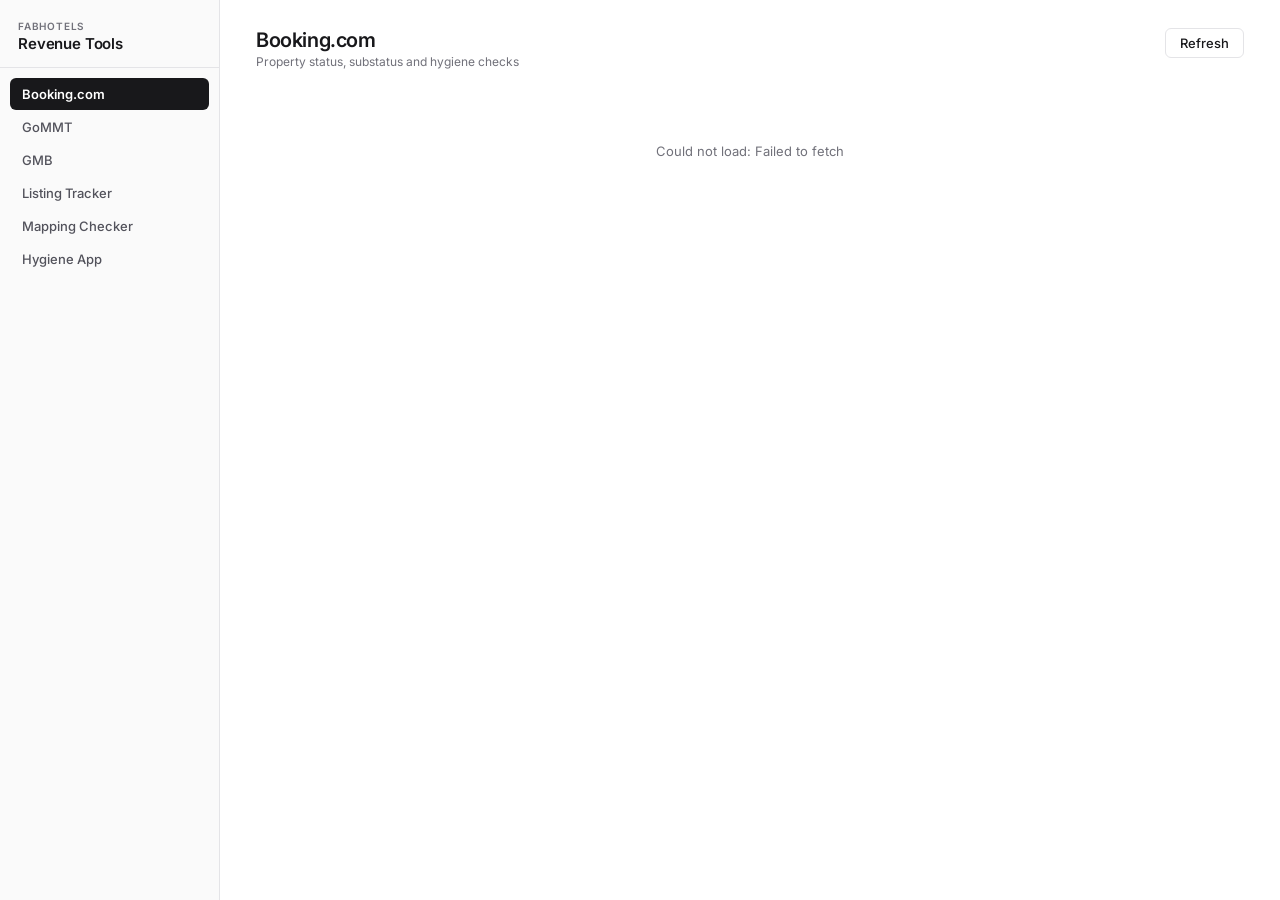
==== docs/index.html @ 0242e83d "docs site: add Hygiene App page with download link + setup steps New SPA page (sidebar: "Hygiene App" ====
<!DOCTYPE html>
<html lang="en">
<head>
  <meta charset="UTF-8">
  <meta name="viewport" content="width=device-width, initial-scale=1.0">
  <title>OTA Tracker — FabHotels</title>
  <link rel="preconnect" href="https://fonts.googleapis.com">
  <link rel="preconnect" href="https://fonts.gstatic.com" crossorigin>
  <link href="https://fonts.googleapis.com/css2?family=Inter:wght@400;500;600;700&display=swap" rel="stylesheet">
  <link rel="stylesheet" href="assets/styles.css">
</head>
<body>

<aside id="sidebar">
  <div class="brand">
    <div class="brand-eyebrow">FabHotels</div>
    <div class="brand-name">Revenue Tools</div>
  </div>
  <nav id="nav"></nav>
</aside>

<main id="app">
  <div id="content">
    <div class="splash">Loading…</div>
  </div>
</main>

<div id="toast"></div>

<!-- Modules (load order matters) -->
<script src="assets/api.js"></script>
<script src="assets/ui.js"></script>
<script src="assets/router.js"></script>
<script src="assets/pages/booking.js"></script>
<script src="assets/pages/gommt.js"></script>
<script src="assets/pages/listing.js"></script>
<script src="assets/pages/last-checked.js"></script>
<script src="assets/pages/mapping.js"></script>
<script src="assets/pages/hygiene.js"></script>
<script src="assets/app.js"></script>

</body>
</html>
---- docs/assets/styles.css ----
/* ── Foundation ─────────────────────────────────────────────────────────── */
* { box-sizing: border-box; margin: 0; padding: 0; }
html, body { height: 100%; }
body {
  font-family: 'Inter', -apple-system, BlinkMacSystemFont, 'Segoe UI', system-ui, sans-serif;
  font-size: 13px;
  color: #18181b;
  background: #ffffff;
  -webkit-font-smoothing: antialiased;
  display: flex;
}

a { color: inherit; text-decoration: none; }
button { font: inherit; cursor: pointer; }

/* ── Layout ─────────────────────────────────────────────────────────────── */
#sidebar {
  width: 220px;
  flex-shrink: 0;
  background: #fafafa;
  border-right: 1px solid #e4e4e7;
  display: flex;
  flex-direction: column;
  padding: 20px 0;
  position: sticky;
  top: 0;
  height: 100vh;
}
#app {
  flex: 1;
  min-width: 0;
  padding: 28px 36px 48px;
  max-width: 1320px;
  overflow-x: hidden;
}
.brand { padding: 0 18px 14px; border-bottom: 1px solid #e4e4e7; margin-bottom: 10px; }
.brand-eyebrow {
  font-size: 10px; font-weight: 600; text-transform: uppercase;
  letter-spacing: 0.08em; color: #71717a; margin-bottom: 2px;
}
.brand-name { font-size: 15px; font-weight: 600; letter-spacing: -0.01em; }

#nav { display: flex; flex-direction: column; gap: 1px; padding: 0 10px; }
#nav a {
  display: block;
  padding: 8px 12px;
  border-radius: 6px;
  color: #52525b;
  font-size: 13px;
  font-weight: 500;
  transition: background 0.12s, color 0.12s;
}
#nav a:hover { background: #f4f4f5; color: #18181b; }
#nav a.active { background: #18181b; color: #ffffff; font-weight: 600; }

/* ── Page header ────────────────────────────────────────────────────────── */
.page-head {
  display: flex; align-items: flex-start; justify-content: space-between;
  margin-bottom: 14px;
}
.page-title { font-size: 20px; font-weight: 600; letter-spacing: -0.02em; line-height: 1.2; }
.page-sub   { font-size: 12px; color: #71717a; margin-top: 2px; }

.stats { font-size: 12px; color: #71717a; margin-bottom: 16px; }
.stats b { color: #18181b; font-weight: 600; }

.splash { padding: 60px; text-align: center; color: #71717a; font-size: 13px; }

/* ── Buttons ────────────────────────────────────────────────────────────── */
.btn {
  background: #ffffff;
  color: #18181b;
  border: 1px solid #e4e4e7;
  border-radius: 6px;
  padding: 6px 14px;
  font-size: 13px;
  font-weight: 500;
  transition: all 0.12s;
}
.btn:hover { background: #f4f4f5; border-color: #d4d4d8; }
.btn:disabled { opacity: 0.55; cursor: not-allowed; }
.btn-primary { background: #18181b; color: #ffffff; border-color: #18181b; }
.btn-primary:hover { background: #27272a; }
.btn-sm { padding: 4px 10px; font-size: 12px; }

/* ── Tabs ───────────────────────────────────────────────────────────────── */
.tabs {
  display: flex; gap: 0;
  border-bottom: 1px solid #e4e4e7;
  margin-bottom: 16px;
  overflow-x: auto;
}
.tab {
  padding: 8px 16px;
  font-size: 13px;
  font-weight: 500;
  color: #71717a;
  background: none;
  border: none;
  border-bottom: 2px solid transparent;
  margin-bottom: -1px;
  white-space: nowrap;
  cursor: pointer;
}
.tab.active { color: #18181b; border-bottom-color: #18181b; font-weight: 600; }
.tab:hover:not(.active) { color: #27272a; }

/* ── Cards / metric tiles ──────────────────────────────────────────────── */
.metric-row { display: grid; grid-template-columns: repeat(auto-fit, minmax(160px, 1fr)); gap: 10px; margin-bottom: 16px; }
.metric {
  background: #ffffff;
  border: 1px solid #e4e4e7;
  border-radius: 8px;
  padding: 12px 16px;
}
.metric-label { font-size: 11px; color: #71717a; font-weight: 500; margin-bottom: 4px; }
.metric-value { font-size: 22px; font-weight: 600; letter-spacing: -0.02em; }

.section-label {
  font-size: 13px; font-weight: 600; color: #27272a;
  margin: 18px 0 8px;
}

/* ── Filters row ────────────────────────────────────────────────────────── */
.filters {
  display: flex; flex-wrap: wrap; gap: 12px;
  margin-bottom: 12px;
}
.filter {
  display: flex; flex-direction: column; gap: 4px;
  min-width: 200px;
}
.filter-label { font-size: 11px; color: #52525b; font-weight: 500; }
.filter-control {
  background: #ffffff;
  border: 1px solid #e4e4e7;
  border-radius: 6px;
  padding: 6px 10px;
  font-size: 13px;
  min-height: 34px;
  cursor: pointer;
  position: relative;
}
.filter-control:hover { border-color: #d4d4d8; }

input[type=text], input[type=search], select {
  background: #ffffff;
  border: 1px solid #e4e4e7;
  border-radius: 6px;
  padding: 7px 10px;
  font-size: 13px;
  font-family: inherit;
  min-height: 34px;
  width: 100%;
  outline: none;
}
input:focus, select:focus { border-color: #a1a1aa; }

/* ── Tables ─────────────────────────────────────────────────────────────── */
.table-wrap {
  border: 1px solid #e4e4e7;
  border-radius: 8px;
  overflow: auto;
  max-height: 540px;
}
table { width: 100%; border-collapse: collapse; font-size: 12px; }
thead { position: sticky; top: 0; z-index: 1; background: #fafafa; }
th {
  padding: 9px 12px;
  text-align: left;
  font-weight: 600;
  color: #52525b;
  font-size: 11px;
  text-transform: uppercase;
  letter-spacing: 0.04em;
  border-bottom: 1px solid #e4e4e7;
  white-space: nowrap;
}
td { padding: 8px 12px; border-bottom: 1px solid #f4f4f5; white-space: nowrap; }
tbody tr:hover td { background: #fafafa; }
tbody tr.selected td { background: #f4f4f5; font-weight: 500; }
tbody tr.clickable { cursor: pointer; }
tr.total-row td { background: #fafafa !important; font-weight: 600; }
td.num { text-align: right; font-variant-numeric: tabular-nums; }

/* count heat-map shading */
td.count-cell {
  font-variant-numeric: tabular-nums;
  text-align: right;
  color: #1e3a8a;
  font-weight: 500;
}
td.missing-pos { background: #fef2f2; color: #991b1b; font-weight: 600; }

/* completion % cells */
td.pct-100 { background: #f0fdf4; color: #166534; font-weight: 500; }
td.pct-80  { background: #fefce8; color: #854d0e; font-weight: 500; }
td.pct-low { background: #fef2f2; color: #991b1b; font-weight: 500; }

/* ── Pills / chips ─────────────────────────────────────────────────────── */
.pill {
  display: inline-block;
  background: #f4f4f5;
  color: #18181b;
  padding: 2px 8px;
  border-radius: 4px;
  font-size: 11px;
  font-weight: 500;
  margin-right: 4px;
}

/* ── Toolbar (search + count) ──────────────────────────────────────────── */
.toolbar { display: flex; align-items: center; gap: 10px; margin-bottom: 8px; }
.toolbar .count { font-size: 12px; color: #71717a; }
.toolbar input { max-width: 320px; }

/* ── Toast ─────────────────────────────────────────────────────────────── */
#toast {
  position: fixed; top: 20px; right: 20px;
  background: #18181b; color: #fff;
  padding: 10px 16px; border-radius: 6px;
  font-size: 13px; box-shadow: 0 4px 12px rgba(0,0,0,0.15);
  opacity: 0; transform: translateY(-10px);
  transition: opacity 0.2s, transform 0.2s;
  pointer-events: none; z-index: 999;
}
#toast.show { opacity: 1; transform: translateY(0); }
#toast.error { background: #991b1b; }

/* ── Expander ──────────────────────────────────────────────────────────── */
details.expander {
  border: 1px solid #e4e4e7; border-radius: 8px;
  background: #ffffff; margin-bottom: 8px;
}
details.expander summary {
  padding: 10px 14px;
  font-size: 13px; font-weight: 500;
  cursor: pointer; list-style: none;
}
details.expander summary::-webkit-details-marker { display: none; }
details.expander summary::after { content: '▸'; float: right; transition: transform 0.15s; color: #71717a; }
details.expander[open] summary::after { transform: rotate(90deg); }
details.expander > div { padding: 0 14px 14px; }

/* ── Multiselect dropdown (custom) ─────────────────────────────────────── */
.ms {
  position: relative;
  min-width: 200px;
}
.ms-trigger {
  background: #ffffff;
  border: 1px solid #e4e4e7;
  border-radius: 6px;
  padding: 6px 28px 6px 10px;
  font-size: 13px;
  min-height: 34px;
  cursor: pointer;
  position: relative;
  user-select: none;
}
.ms-trigger:after {
  content: '▾'; position: absolute; right: 10px; top: 8px; color: #71717a; font-size: 11px;
}
.ms-trigger:hover { border-color: #d4d4d8; }
.ms-trigger .placeholder { color: #a1a1aa; }
.ms-panel {
  display: none;
  position: absolute;
  top: calc(100% + 4px); left: 0; right: 0;
  max-height: 320px;
  background: #ffffff;
  border: 1px solid #e4e4e7;
  border-radius: 6px;
  box-shadow: 0 8px 20px rgba(0,0,0,0.08);
  z-index: 20;
  overflow: hidden;
  display: none;
  flex-direction: column;
}
.ms.open .ms-panel { display: flex; }
.ms-controls {
  display: flex; gap: 4px; padding: 8px; border-bottom: 1px solid #f4f4f5;
}
.ms-controls input { font-size: 12px; padding: 5px 8px; min-height: 28px; }
.ms-list { overflow-y: auto; flex: 1; padding: 4px; }
.ms-opt {
  display: flex; align-items: center; gap: 8px;
  padding: 6px 8px; border-radius: 4px; cursor: pointer; font-size: 12px;
}
.ms-opt:hover { background: #f4f4f5; }
.ms-opt input { width: auto; min-height: 0; padding: 0; margin: 0; }
.ms-actions { display: flex; gap: 4px; padding: 6px; border-top: 1px solid #f4f4f5; }
.ms-actions button { flex: 1; }

/* ── Hide zero toggle ──────────────────────────────────────────────────── */
.toggle { display: inline-flex; align-items: center; gap: 6px; font-size: 12px; color: #52525b; cursor: pointer; }
.toggle input { width: 14px; height: 14px; margin: 0; }

/* ── Loading overlay ──────────────────────────────────────────────────── */
#loader-overlay {
  position: fixed; inset: 0; z-index: 1000;
  display: flex; align-items: center; justify-content: center;
}
.loader-bg {
  position: absolute; inset: 0;
  background: rgba(255,255,255,0.8);
  backdrop-filter: blur(3px);
}
.loader-card {
  position: relative;
  background: #fff;
  border: 1px solid #e4e4e7;
  border-radius: 12px;
  padding: 32px 40px;
  box-shadow: 0 8px 32px rgba(0,0,0,0.1);
  text-align: center;
  min-width: 240px;
}
.loader-spinner {
  width: 32px; height: 32px;
  border: 3px solid #e4e4e7;
  border-top-color: #18181b;
  border-radius: 50%;
  animation: spin 0.7s linear infinite;
  margin: 0 auto 14px;
}
@keyframes spin { to { transform: rotate(360deg); } }
.loader-msg { font-size: 14px; color: #52525b; font-weight: 500; line-height: 1.4; }
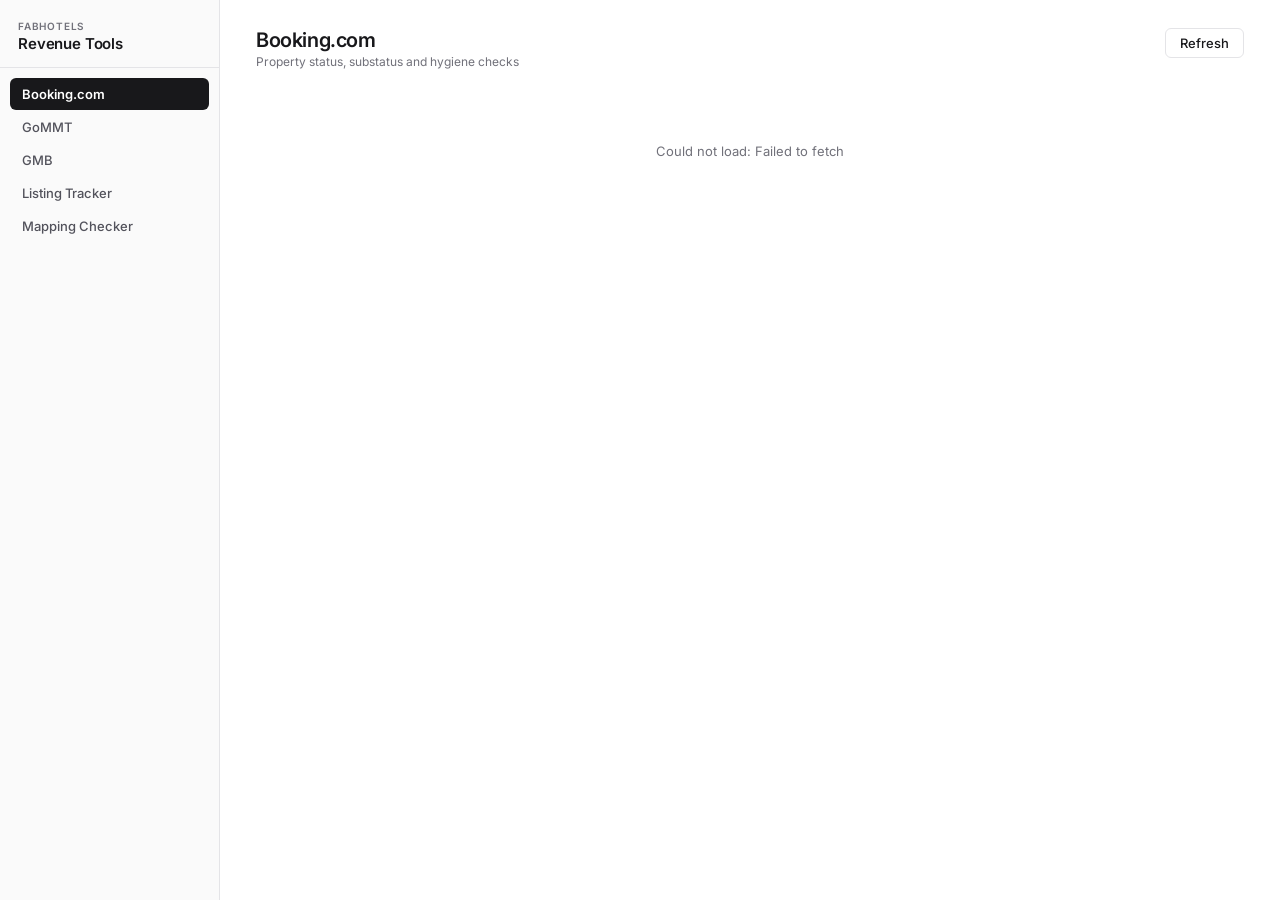
==== commit cd3947a4: "Remove hygiene scraper from repo and docs site The scraper moves to a separate, privately-distribute" ====
--- a/docs/index.html
+++ b/docs/index.html
@@ -36,7 +36,6 @@
 <script src="assets/pages/listing.js"></script>
 <script src="assets/pages/last-checked.js"></script>
 <script src="assets/pages/mapping.js"></script>
-<script src="assets/pages/hygiene.js"></script>
 <script src="assets/app.js"></script>
 
 </body>
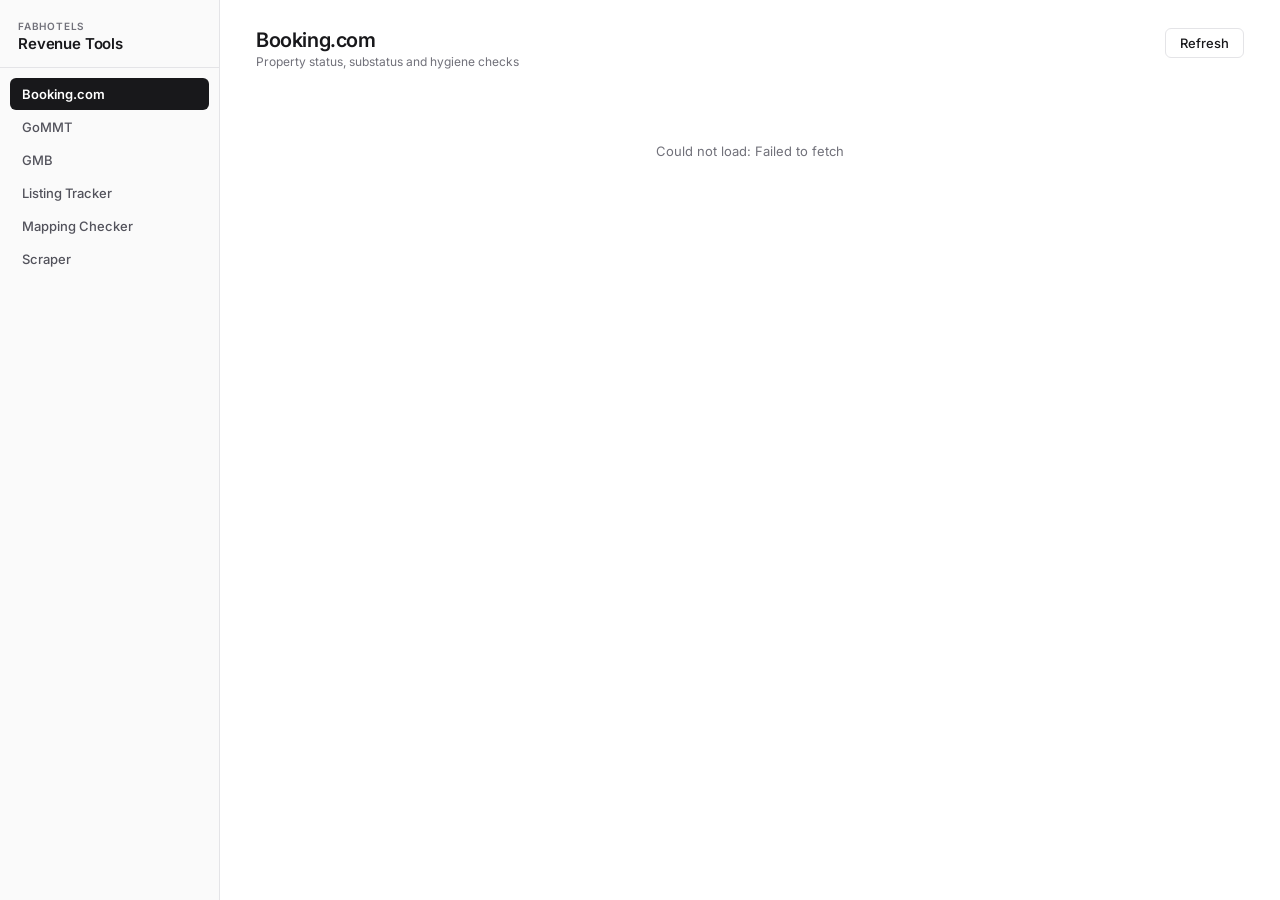
==== commit 1f29c561: "Remove Streamlit app; add password-gated scraper download - Delete Streamlit traces (app.py, sheets." ====
--- a/docs/index.html
+++ b/docs/index.html
@@ -36,6 +36,7 @@
 <script src="assets/pages/listing.js"></script>
 <script src="assets/pages/last-checked.js"></script>
 <script src="assets/pages/mapping.js"></script>
+<script src="assets/pages/scraper.js"></script>
 <script src="assets/app.js"></script>
 
 </body>
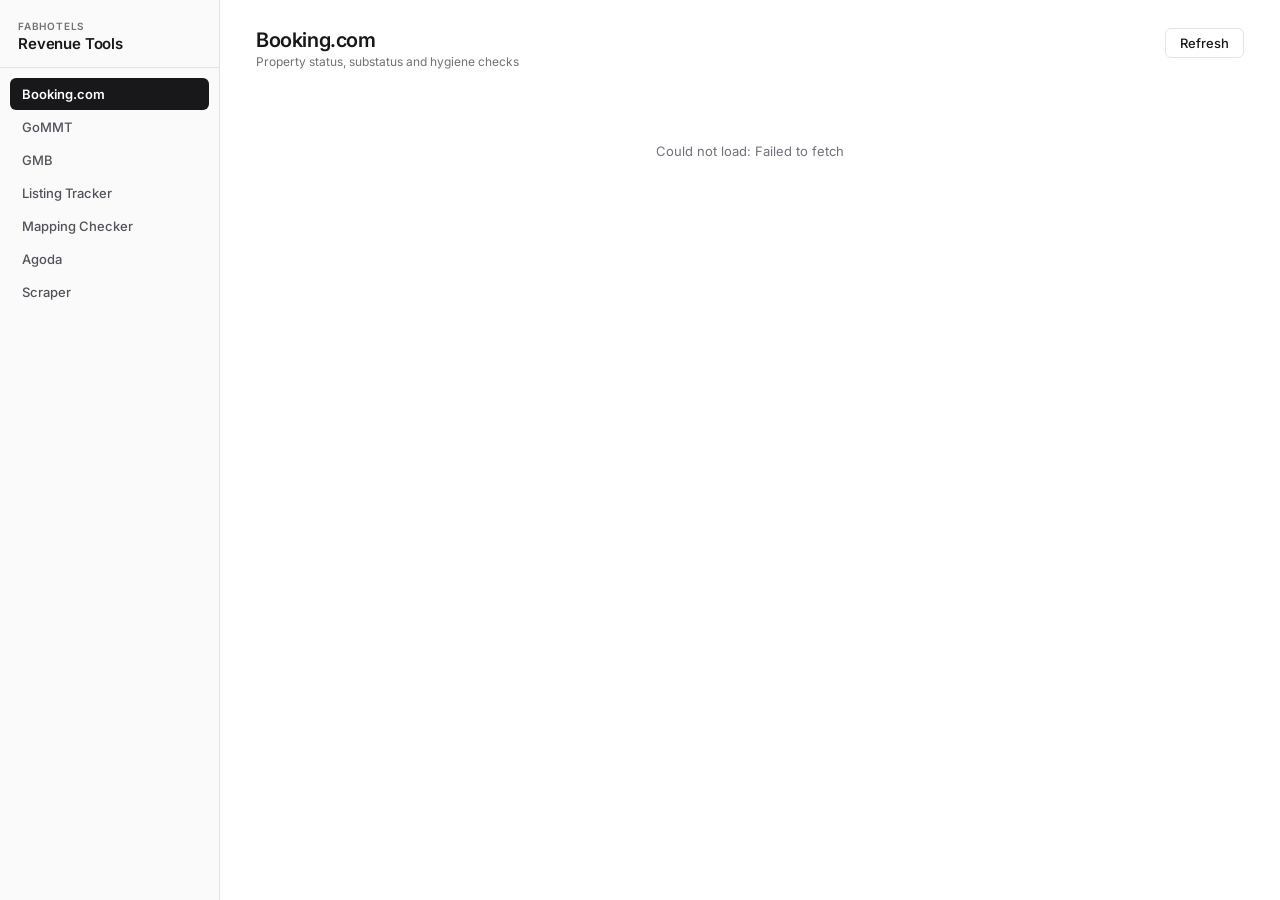
==== commit d2eea62e: "Add OTA tracker pages (generic) + first page: Agoda - Code.gs: OTA_SHEETS whitelist + generic "ota" " ====
--- a/docs/index.html
+++ b/docs/index.html
@@ -36,6 +36,7 @@
 <script src="assets/pages/listing.js"></script>
 <script src="assets/pages/last-checked.js"></script>
 <script src="assets/pages/mapping.js"></script>
+<script src="assets/pages/ota-pages.js"></script>
 <script src="assets/pages/scraper.js"></script>
 <script src="assets/app.js"></script>
 
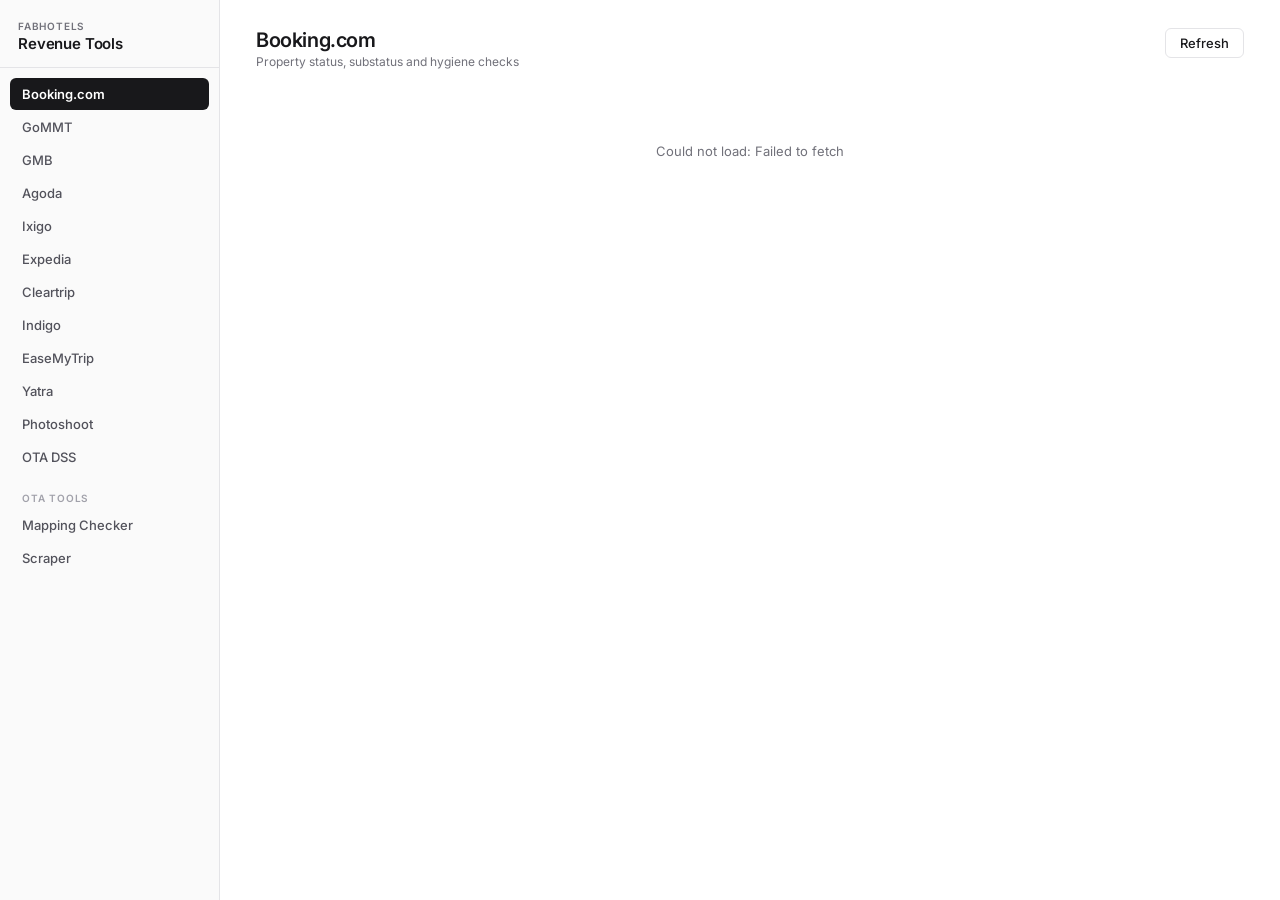
==== commit df9bcc42: "OTA: add Photoshoot + OTA DSS (multi-tab), group OTA Tools, drop Listing Tracker - ota-pages.js refa" ====
--- a/docs/index.html
+++ b/docs/index.html
@@ -33,7 +33,6 @@
 <script src="assets/router.js"></script>
 <script src="assets/pages/booking.js"></script>
 <script src="assets/pages/gommt.js"></script>
-<script src="assets/pages/listing.js"></script>
 <script src="assets/pages/last-checked.js"></script>
 <script src="assets/pages/mapping.js"></script>
 <script src="assets/pages/ota-pages.js"></script>
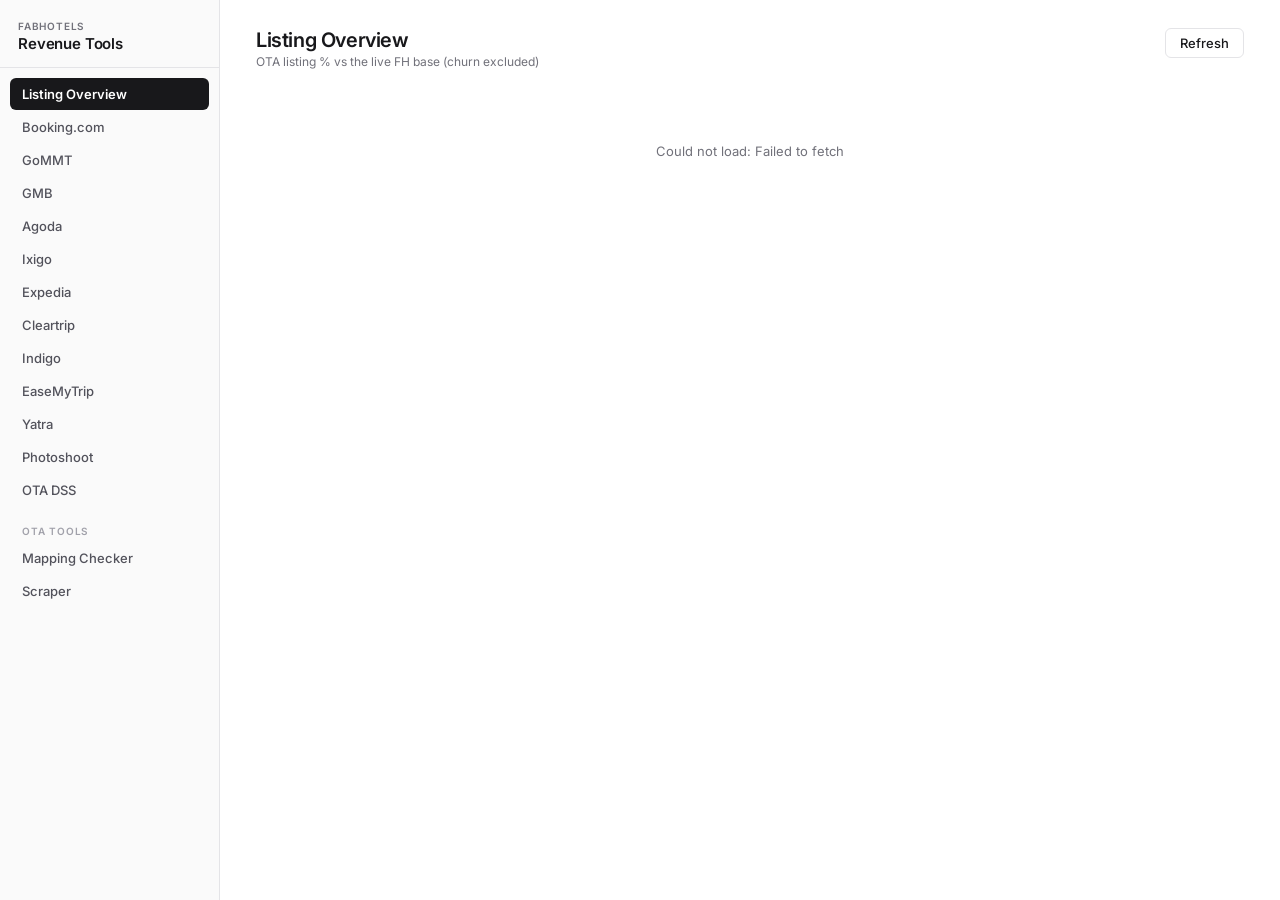
==== commit 393aa9b2: "Add Listing Overview page (cross-OTA listing % + pending) - Code.gs: live FH base from Inv tab (cols" ====
--- a/docs/index.html
+++ b/docs/index.html
@@ -36,6 +36,7 @@
 <script src="assets/pages/last-checked.js"></script>
 <script src="assets/pages/mapping.js"></script>
 <script src="assets/pages/ota-pages.js"></script>
+<script src="assets/pages/listing-overview.js"></script>
 <script src="assets/pages/scraper.js"></script>
 <script src="assets/app.js"></script>
 
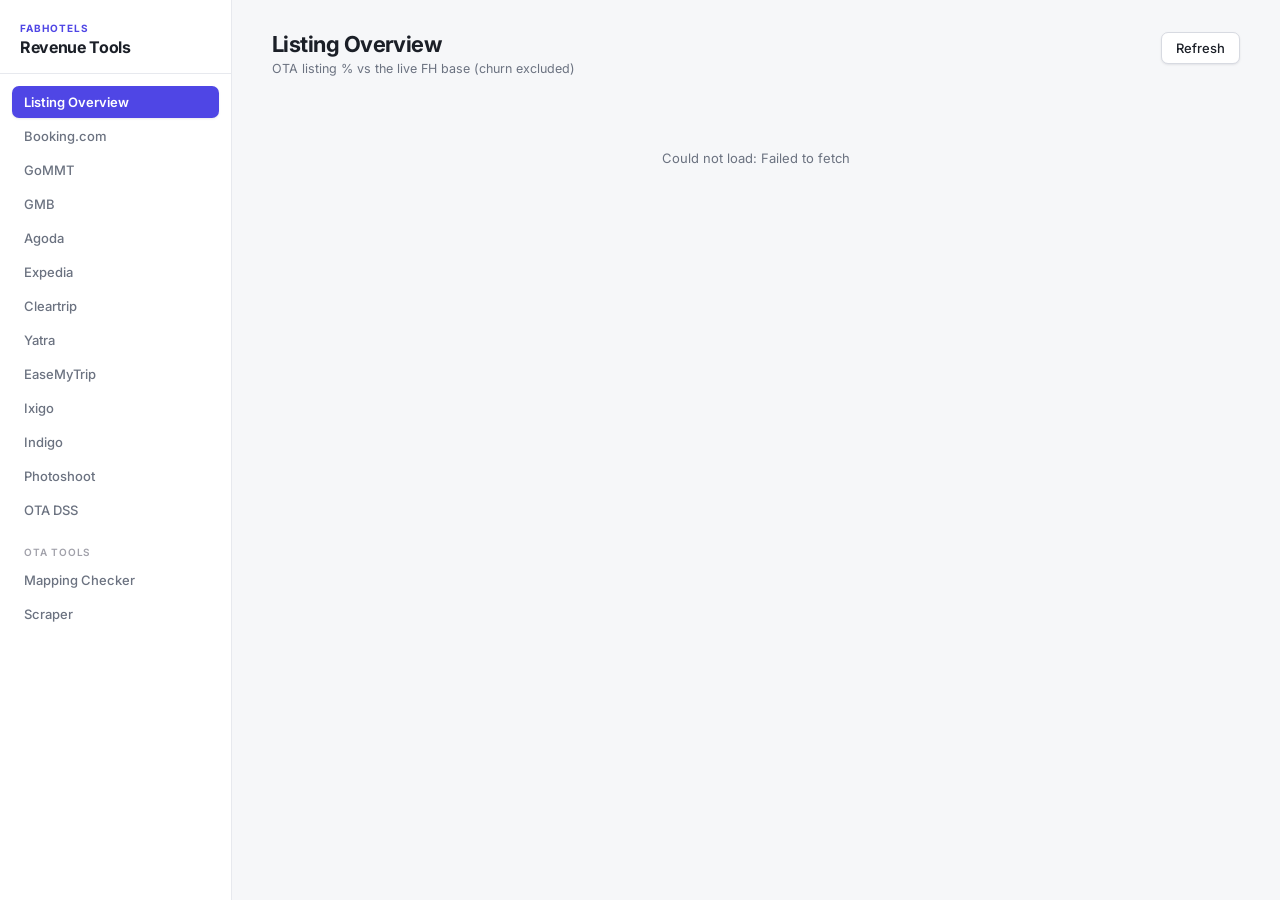
==== commit 52e1d562: "Cache-bust stylesheet (styles.css?v=2) so the UI refresh loads Co-Authored-By: Claude Opus 4.8 <nore" ====
--- a/docs/index.html
+++ b/docs/index.html
@@ -7,7 +7,7 @@
   <link rel="preconnect" href="https://fonts.googleapis.com">
   <link rel="preconnect" href="https://fonts.gstatic.com" crossorigin>
   <link href="https://fonts.googleapis.com/css2?family=Inter:wght@400;500;600;700&display=swap" rel="stylesheet">
-  <link rel="stylesheet" href="assets/styles.css">
+  <link rel="stylesheet" href="assets/styles.css?v=2">
 </head>
 <body>
 
@@ -35,6 +35,8 @@
 <script src="assets/pages/gommt.js"></script>
 <script src="assets/pages/last-checked.js"></script>
 <script src="assets/pages/mapping.js"></script>
+<script src="assets/pages/ota-channel.js"></script>
+<script src="assets/pages/ota-channel-config.js"></script>
 <script src="assets/pages/ota-pages.js"></script>
 <script src="assets/pages/listing-overview.js"></script>
 <script src="assets/pages/scraper.js"></script>
--- a/docs/assets/styles.css
+++ b/docs/assets/styles.css
@@ -1,27 +1,51 @@
+/* ── Design tokens ──────────────────────────────────────────────────────── */
+:root {
+  --accent: #4f46e5;
+  --accent-hover: #4338ca;
+  --accent-weak: #eef2ff;
+  --accent-text: #4338ca;
+  --bg: #f6f7f9;
+  --surface: #ffffff;
+  --border: #e7e9ee;
+  --border-strong: #d7dae1;
+  --text: #1b1f27;
+  --muted: #6b7280;
+  --muted-2: #9aa1ad;
+  --radius: 10px;
+  --radius-sm: 7px;
+  --shadow-sm: 0 1px 2px rgba(16,24,40,.04), 0 1px 3px rgba(16,24,40,.05);
+  --shadow: 0 4px 18px rgba(16,24,40,.08);
+  --shadow-lg: 0 12px 32px rgba(16,24,40,.12);
+}
+
 /* ── Foundation ─────────────────────────────────────────────────────────── */
 * { box-sizing: border-box; margin: 0; padding: 0; }
 html, body { height: 100%; }
 body {
   font-family: 'Inter', -apple-system, BlinkMacSystemFont, 'Segoe UI', system-ui, sans-serif;
   font-size: 13px;
-  color: #18181b;
-  background: #ffffff;
+  color: var(--text);
+  background: var(--bg);
   -webkit-font-smoothing: antialiased;
+  text-rendering: optimizeLegibility;
   display: flex;
 }
-
 a { color: inherit; text-decoration: none; }
 button { font: inherit; cursor: pointer; }
 
+::-webkit-scrollbar { width: 10px; height: 10px; }
+::-webkit-scrollbar-thumb { background: #d4d7de; border-radius: 8px; border: 2px solid transparent; background-clip: content-box; }
+::-webkit-scrollbar-thumb:hover { background: #b9bdc7; background-clip: content-box; }
+
 /* ── Layout ─────────────────────────────────────────────────────────────── */
 #sidebar {
-  width: 220px;
+  width: 232px;
   flex-shrink: 0;
-  background: #fafafa;
-  border-right: 1px solid #e4e4e7;
+  background: var(--surface);
+  border-right: 1px solid var(--border);
   display: flex;
   flex-direction: column;
-  padding: 20px 0;
+  padding: 22px 0;
   position: sticky;
   top: 0;
   height: 100vh;
@@ -29,300 +53,289 @@
 #app {
   flex: 1;
   min-width: 0;
-  padding: 28px 36px 48px;
-  max-width: 1320px;
+  padding: 32px 40px 56px;
+  max-width: 1360px;
   overflow-x: hidden;
 }
-.brand { padding: 0 18px 14px; border-bottom: 1px solid #e4e4e7; margin-bottom: 10px; }
+.brand { padding: 0 20px 16px; margin-bottom: 12px; border-bottom: 1px solid var(--border); }
 .brand-eyebrow {
-  font-size: 10px; font-weight: 600; text-transform: uppercase;
-  letter-spacing: 0.08em; color: #71717a; margin-bottom: 2px;
-}
-.brand-name { font-size: 15px; font-weight: 600; letter-spacing: -0.01em; }
-
-#nav { display: flex; flex-direction: column; gap: 1px; padding: 0 10px; }
+  font-size: 10px; font-weight: 700; text-transform: uppercase;
+  letter-spacing: 0.1em; color: var(--accent); margin-bottom: 3px;
+}
+.brand-name { font-size: 16px; font-weight: 700; letter-spacing: -0.02em; }
+
+#nav { display: flex; flex-direction: column; gap: 2px; padding: 0 12px; overflow-y: auto; }
 #nav a {
-  display: block;
+  display: flex; align-items: center;
   padding: 8px 12px;
-  border-radius: 6px;
-  color: #52525b;
+  border-radius: var(--radius-sm);
+  color: var(--muted);
   font-size: 13px;
   font-weight: 500;
-  transition: background 0.12s, color 0.12s;
-}
-#nav a:hover { background: #f4f4f5; color: #18181b; }
-#nav a.active { background: #18181b; color: #ffffff; font-weight: 600; }
+  transition: background .14s, color .14s, transform .04s;
+}
+#nav a:hover { background: #f3f4f6; color: var(--text); }
+#nav a.active { background: var(--accent); color: #fff; font-weight: 600; box-shadow: var(--shadow-sm); }
+#nav a.active:hover { background: var(--accent-hover); color: #fff; }
+.nav-group { /* inline-styled in JS; keep for clarity */ }
 
 /* ── Page header ────────────────────────────────────────────────────────── */
 .page-head {
   display: flex; align-items: flex-start; justify-content: space-between;
-  margin-bottom: 14px;
-}
-.page-title { font-size: 20px; font-weight: 600; letter-spacing: -0.02em; line-height: 1.2; }
-.page-sub   { font-size: 12px; color: #71717a; margin-top: 2px; }
-
-.stats { font-size: 12px; color: #71717a; margin-bottom: 16px; }
-.stats b { color: #18181b; font-weight: 600; }
-
-.splash { padding: 60px; text-align: center; color: #71717a; font-size: 13px; }
+  margin-bottom: 18px; gap: 16px;
+}
+.page-title { font-size: 22px; font-weight: 700; letter-spacing: -0.025em; line-height: 1.15; }
+.page-sub   { font-size: 12.5px; color: var(--muted); margin-top: 4px; }
+
+.stats { font-size: 12px; color: var(--muted); margin-bottom: 16px; }
+.stats b { color: var(--text); font-weight: 600; }
+
+.splash { padding: 56px; text-align: center; color: var(--muted); font-size: 13px; }
 
 /* ── Buttons ────────────────────────────────────────────────────────────── */
 .btn {
-  background: #ffffff;
-  color: #18181b;
-  border: 1px solid #e4e4e7;
-  border-radius: 6px;
-  padding: 6px 14px;
+  background: var(--surface);
+  color: var(--text);
+  border: 1px solid var(--border-strong);
+  border-radius: var(--radius-sm);
+  padding: 7px 14px;
   font-size: 13px;
   font-weight: 500;
-  transition: all 0.12s;
-}
-.btn:hover { background: #f4f4f5; border-color: #d4d4d8; }
-.btn:disabled { opacity: 0.55; cursor: not-allowed; }
-.btn-primary { background: #18181b; color: #ffffff; border-color: #18181b; }
-.btn-primary:hover { background: #27272a; }
-.btn-sm { padding: 4px 10px; font-size: 12px; }
+  box-shadow: var(--shadow-sm);
+  transition: all .14s;
+}
+.btn:hover { background: #f9fafb; border-color: #c3c7d0; }
+.btn:active { transform: translateY(0.5px); }
+.btn:disabled { opacity: .5; cursor: not-allowed; box-shadow: none; }
+.btn-primary { background: var(--accent); color: #fff; border-color: var(--accent); }
+.btn-primary:hover { background: var(--accent-hover); border-color: var(--accent-hover); }
+.btn-sm { padding: 5px 11px; font-size: 12px; }
 
 /* ── Tabs ───────────────────────────────────────────────────────────────── */
 .tabs {
-  display: flex; gap: 0;
-  border-bottom: 1px solid #e4e4e7;
-  margin-bottom: 16px;
+  display: flex; gap: 2px;
+  border-bottom: 1px solid var(--border);
+  margin-bottom: 20px;
   overflow-x: auto;
 }
 .tab {
-  padding: 8px 16px;
+  padding: 9px 16px;
   font-size: 13px;
   font-weight: 500;
-  color: #71717a;
+  color: var(--muted);
   background: none;
   border: none;
   border-bottom: 2px solid transparent;
   margin-bottom: -1px;
   white-space: nowrap;
-  cursor: pointer;
-}
-.tab.active { color: #18181b; border-bottom-color: #18181b; font-weight: 600; }
-.tab:hover:not(.active) { color: #27272a; }
+  transition: color .14s, border-color .14s;
+}
+.tab.active { color: var(--accent); border-bottom-color: var(--accent); font-weight: 650; }
+.tab:hover:not(.active) { color: var(--text); }
 
 /* ── Cards / metric tiles ──────────────────────────────────────────────── */
-.metric-row { display: grid; grid-template-columns: repeat(auto-fit, minmax(160px, 1fr)); gap: 10px; margin-bottom: 16px; }
+.metric-row { display: grid; grid-template-columns: repeat(auto-fit, minmax(168px, 1fr)); gap: 12px; margin-bottom: 18px; }
 .metric {
-  background: #ffffff;
-  border: 1px solid #e4e4e7;
-  border-radius: 8px;
-  padding: 12px 16px;
-}
-.metric-label { font-size: 11px; color: #71717a; font-weight: 500; margin-bottom: 4px; }
-.metric-value { font-size: 22px; font-weight: 600; letter-spacing: -0.02em; }
+  background: var(--surface);
+  border: 1px solid var(--border);
+  border-radius: var(--radius);
+  padding: 14px 18px;
+  box-shadow: var(--shadow-sm);
+  transition: box-shadow .15s, transform .06s;
+}
+.metric:hover { box-shadow: var(--shadow); }
+.metric-label { font-size: 11px; color: var(--muted); font-weight: 600; text-transform: uppercase; letter-spacing: .03em; margin-bottom: 6px; }
+.metric-value { font-size: 24px; font-weight: 700; letter-spacing: -0.02em; }
 
 .section-label {
-  font-size: 13px; font-weight: 600; color: #27272a;
-  margin: 18px 0 8px;
+  font-size: 13px; font-weight: 700; color: var(--text);
+  margin: 22px 0 10px; letter-spacing: -0.01em;
 }
 
 /* ── Filters row ────────────────────────────────────────────────────────── */
-.filters {
-  display: flex; flex-wrap: wrap; gap: 12px;
-  margin-bottom: 12px;
-}
-.filter {
-  display: flex; flex-direction: column; gap: 4px;
-  min-width: 200px;
-}
-.filter-label { font-size: 11px; color: #52525b; font-weight: 500; }
+.filters { display: flex; flex-wrap: wrap; gap: 14px; margin-bottom: 14px; }
+.filter { display: flex; flex-direction: column; gap: 5px; min-width: 210px; }
+.filter-label { font-size: 11px; color: var(--muted); font-weight: 600; text-transform: uppercase; letter-spacing: .03em; }
 .filter-control {
-  background: #ffffff;
-  border: 1px solid #e4e4e7;
-  border-radius: 6px;
-  padding: 6px 10px;
-  font-size: 13px;
-  min-height: 34px;
+  background: var(--surface);
+  border: 1px solid var(--border-strong);
+  border-radius: var(--radius-sm);
+  padding: 7px 10px;
+  font-size: 13px;
+  min-height: 36px;
   cursor: pointer;
   position: relative;
 }
-.filter-control:hover { border-color: #d4d4d8; }
+.filter-control:hover { border-color: #c3c7d0; }
 
 input[type=text], input[type=search], select {
-  background: #ffffff;
-  border: 1px solid #e4e4e7;
-  border-radius: 6px;
-  padding: 7px 10px;
+  background: var(--surface);
+  border: 1px solid var(--border-strong);
+  border-radius: var(--radius-sm);
+  padding: 8px 11px;
   font-size: 13px;
   font-family: inherit;
-  min-height: 34px;
+  min-height: 36px;
   width: 100%;
   outline: none;
-}
-input:focus, select:focus { border-color: #a1a1aa; }
+  transition: border-color .14s, box-shadow .14s;
+}
+input:focus, select:focus { border-color: var(--accent); box-shadow: 0 0 0 3px var(--accent-weak); }
 
 /* ── Tables ─────────────────────────────────────────────────────────────── */
 .table-wrap {
-  border: 1px solid #e4e4e7;
-  border-radius: 8px;
+  border: 1px solid var(--border);
+  border-radius: var(--radius);
   overflow: auto;
-  max-height: 540px;
-}
-table { width: 100%; border-collapse: collapse; font-size: 12px; }
-thead { position: sticky; top: 0; z-index: 1; background: #fafafa; }
+  max-height: 560px;
+  box-shadow: var(--shadow-sm);
+  background: var(--surface);
+}
+table { width: 100%; border-collapse: collapse; font-size: 12.5px; }
+thead { position: sticky; top: 0; z-index: 1; background: #f9fafb; }
 th {
-  padding: 9px 12px;
+  padding: 10px 13px;
   text-align: left;
-  font-weight: 600;
-  color: #52525b;
-  font-size: 11px;
+  font-weight: 650;
+  color: var(--muted);
+  font-size: 10.5px;
   text-transform: uppercase;
-  letter-spacing: 0.04em;
-  border-bottom: 1px solid #e4e4e7;
+  letter-spacing: 0.05em;
+  border-bottom: 1px solid var(--border);
   white-space: nowrap;
 }
-td { padding: 8px 12px; border-bottom: 1px solid #f4f4f5; white-space: nowrap; }
-tbody tr:hover td { background: #fafafa; }
-tbody tr.selected td { background: #f4f4f5; font-weight: 500; }
+td { padding: 9px 13px; border-bottom: 1px solid #f1f2f5; white-space: nowrap; }
+tbody tr:last-child td { border-bottom: none; }
+tbody tr:hover td { background: var(--accent-weak); }
+tbody tr.selected td { background: var(--accent-weak); font-weight: 600; box-shadow: inset 2px 0 0 var(--accent); }
 tbody tr.clickable { cursor: pointer; }
-tr.total-row td { background: #fafafa !important; font-weight: 600; }
+tr.total-row td { background: #f9fafb !important; font-weight: 700; border-top: 1px solid var(--border); }
 td.num { text-align: right; font-variant-numeric: tabular-nums; }
 
-/* count heat-map shading */
-td.count-cell {
-  font-variant-numeric: tabular-nums;
-  text-align: right;
-  color: #1e3a8a;
-  font-weight: 500;
-}
+td.count-cell { font-variant-numeric: tabular-nums; text-align: right; color: var(--accent-text); font-weight: 600; }
 td.missing-pos { background: #fef2f2; color: #991b1b; font-weight: 600; }
 
-/* completion % cells */
-td.pct-100 { background: #f0fdf4; color: #166534; font-weight: 500; }
-td.pct-80  { background: #fefce8; color: #854d0e; font-weight: 500; }
-td.pct-low { background: #fef2f2; color: #991b1b; font-weight: 500; }
+td.pct-100 { background: #f0fdf4; color: #15803d; font-weight: 600; }
+td.pct-80  { background: #fefce8; color: #a16207; font-weight: 600; }
+td.pct-low { background: #fef2f2; color: #b91c1c; font-weight: 600; }
 
 /* ── Pills / chips ─────────────────────────────────────────────────────── */
 .pill {
   display: inline-block;
-  background: #f4f4f5;
-  color: #18181b;
-  padding: 2px 8px;
-  border-radius: 4px;
+  background: var(--accent-weak);
+  color: var(--accent-text);
+  padding: 2px 9px;
+  border-radius: 999px;
   font-size: 11px;
-  font-weight: 500;
+  font-weight: 600;
   margin-right: 4px;
 }
 
 /* ── Toolbar (search + count) ──────────────────────────────────────────── */
-.toolbar { display: flex; align-items: center; gap: 10px; margin-bottom: 8px; }
-.toolbar .count { font-size: 12px; color: #71717a; }
-.toolbar input { max-width: 320px; }
+.toolbar { display: flex; align-items: center; gap: 12px; margin-bottom: 10px; }
+.toolbar .count { font-size: 12px; color: var(--muted); font-variant-numeric: tabular-nums; }
+.toolbar input { max-width: 340px; }
 
 /* ── Toast ─────────────────────────────────────────────────────────────── */
 #toast {
-  position: fixed; top: 20px; right: 20px;
-  background: #18181b; color: #fff;
-  padding: 10px 16px; border-radius: 6px;
-  font-size: 13px; box-shadow: 0 4px 12px rgba(0,0,0,0.15);
+  position: fixed; top: 22px; right: 22px;
+  background: var(--text); color: #fff;
+  padding: 11px 18px; border-radius: var(--radius-sm);
+  font-size: 13px; font-weight: 500; box-shadow: var(--shadow-lg);
   opacity: 0; transform: translateY(-10px);
-  transition: opacity 0.2s, transform 0.2s;
+  transition: opacity .22s, transform .22s;
   pointer-events: none; z-index: 999;
 }
 #toast.show { opacity: 1; transform: translateY(0); }
-#toast.error { background: #991b1b; }
+#toast.error { background: #b91c1c; }
 
 /* ── Expander ──────────────────────────────────────────────────────────── */
 details.expander {
-  border: 1px solid #e4e4e7; border-radius: 8px;
-  background: #ffffff; margin-bottom: 8px;
+  border: 1px solid var(--border); border-radius: var(--radius);
+  background: var(--surface); margin-bottom: 10px; box-shadow: var(--shadow-sm);
+  overflow: hidden;
 }
 details.expander summary {
-  padding: 10px 14px;
-  font-size: 13px; font-weight: 500;
+  padding: 12px 16px;
+  font-size: 13px; font-weight: 600;
   cursor: pointer; list-style: none;
-}
+  transition: background .12s;
+}
+details.expander summary:hover { background: #f9fafb; }
+details.expander[open] summary { border-bottom: 1px solid var(--border); }
 details.expander summary::-webkit-details-marker { display: none; }
-details.expander summary::after { content: '▸'; float: right; transition: transform 0.15s; color: #71717a; }
+details.expander summary::after { content: '▸'; float: right; transition: transform .18s; color: var(--muted-2); }
 details.expander[open] summary::after { transform: rotate(90deg); }
-details.expander > div { padding: 0 14px 14px; }
-
-/* ── Multiselect dropdown (custom) ─────────────────────────────────────── */
-.ms {
-  position: relative;
-  min-width: 200px;
-}
+details.expander > div { padding: 14px 16px; }
+
+/* ── Multiselect dropdown ─────────────────────────────────────────────── */
+.ms { position: relative; min-width: 210px; }
 .ms-trigger {
-  background: #ffffff;
-  border: 1px solid #e4e4e7;
-  border-radius: 6px;
-  padding: 6px 28px 6px 10px;
-  font-size: 13px;
-  min-height: 34px;
+  background: var(--surface);
+  border: 1px solid var(--border-strong);
+  border-radius: var(--radius-sm);
+  padding: 7px 30px 7px 11px;
+  font-size: 13px;
+  min-height: 36px;
   cursor: pointer;
   position: relative;
   user-select: none;
-}
-.ms-trigger:after {
-  content: '▾'; position: absolute; right: 10px; top: 8px; color: #71717a; font-size: 11px;
-}
-.ms-trigger:hover { border-color: #d4d4d8; }
-.ms-trigger .placeholder { color: #a1a1aa; }
+  transition: border-color .14s, box-shadow .14s;
+}
+.ms-trigger:after { content: '▾'; position: absolute; right: 11px; top: 9px; color: var(--muted-2); font-size: 11px; }
+.ms-trigger:hover { border-color: #c3c7d0; }
+.ms.open .ms-trigger { border-color: var(--accent); box-shadow: 0 0 0 3px var(--accent-weak); }
+.ms-trigger .placeholder { color: var(--muted-2); }
 .ms-panel {
-  display: none;
   position: absolute;
-  top: calc(100% + 4px); left: 0; right: 0;
+  top: calc(100% + 5px); left: 0; right: 0;
   max-height: 320px;
-  background: #ffffff;
-  border: 1px solid #e4e4e7;
-  border-radius: 6px;
-  box-shadow: 0 8px 20px rgba(0,0,0,0.08);
+  background: var(--surface);
+  border: 1px solid var(--border);
+  border-radius: var(--radius-sm);
+  box-shadow: var(--shadow-lg);
   z-index: 20;
   overflow: hidden;
   display: none;
   flex-direction: column;
 }
 .ms.open .ms-panel { display: flex; }
-.ms-controls {
-  display: flex; gap: 4px; padding: 8px; border-bottom: 1px solid #f4f4f5;
-}
-.ms-controls input { font-size: 12px; padding: 5px 8px; min-height: 28px; }
-.ms-list { overflow-y: auto; flex: 1; padding: 4px; }
+.ms-controls { display: flex; gap: 4px; padding: 8px; border-bottom: 1px solid var(--border); }
+.ms-controls input { font-size: 12px; padding: 6px 9px; min-height: 30px; }
+.ms-list { overflow-y: auto; flex: 1; padding: 5px; }
 .ms-opt {
   display: flex; align-items: center; gap: 8px;
-  padding: 6px 8px; border-radius: 4px; cursor: pointer; font-size: 12px;
-}
-.ms-opt:hover { background: #f4f4f5; }
-.ms-opt input { width: auto; min-height: 0; padding: 0; margin: 0; }
-.ms-actions { display: flex; gap: 4px; padding: 6px; border-top: 1px solid #f4f4f5; }
+  padding: 7px 9px; border-radius: 5px; cursor: pointer; font-size: 12.5px;
+}
+.ms-opt:hover { background: var(--accent-weak); }
+.ms-opt input { width: auto; min-height: 0; padding: 0; margin: 0; accent-color: var(--accent); }
+.ms-actions { display: flex; gap: 6px; padding: 8px; border-top: 1px solid var(--border); }
 .ms-actions button { flex: 1; }
 
 /* ── Hide zero toggle ──────────────────────────────────────────────────── */
-.toggle { display: inline-flex; align-items: center; gap: 6px; font-size: 12px; color: #52525b; cursor: pointer; }
-.toggle input { width: 14px; height: 14px; margin: 0; }
+.toggle { display: inline-flex; align-items: center; gap: 7px; font-size: 12.5px; color: var(--muted); cursor: pointer; font-weight: 500; }
+.toggle input { width: 15px; height: 15px; margin: 0; accent-color: var(--accent); }
 
 /* ── Loading overlay ──────────────────────────────────────────────────── */
-#loader-overlay {
-  position: fixed; inset: 0; z-index: 1000;
-  display: flex; align-items: center; justify-content: center;
-}
-.loader-bg {
-  position: absolute; inset: 0;
-  background: rgba(255,255,255,0.8);
-  backdrop-filter: blur(3px);
-}
+#loader-overlay { position: fixed; inset: 0; z-index: 1000; display: flex; align-items: center; justify-content: center; }
+.loader-bg { position: absolute; inset: 0; background: rgba(246,247,249,.72); backdrop-filter: blur(4px); }
 .loader-card {
   position: relative;
-  background: #fff;
-  border: 1px solid #e4e4e7;
-  border-radius: 12px;
+  background: var(--surface);
+  border: 1px solid var(--border);
+  border-radius: 14px;
   padding: 32px 40px;
-  box-shadow: 0 8px 32px rgba(0,0,0,0.1);
+  box-shadow: var(--shadow-lg);
   text-align: center;
   min-width: 240px;
 }
 .loader-spinner {
-  width: 32px; height: 32px;
-  border: 3px solid #e4e4e7;
-  border-top-color: #18181b;
+  width: 34px; height: 34px;
+  border: 3px solid var(--accent-weak);
+  border-top-color: var(--accent);
   border-radius: 50%;
-  animation: spin 0.7s linear infinite;
+  animation: spin .7s linear infinite;
   margin: 0 auto 14px;
 }
 @keyframes spin { to { transform: rotate(360deg); } }
-.loader-msg { font-size: 14px; color: #52525b; font-weight: 500; line-height: 1.4; }
+.loader-msg { font-size: 14px; color: var(--muted); font-weight: 500; line-height: 1.4; }
